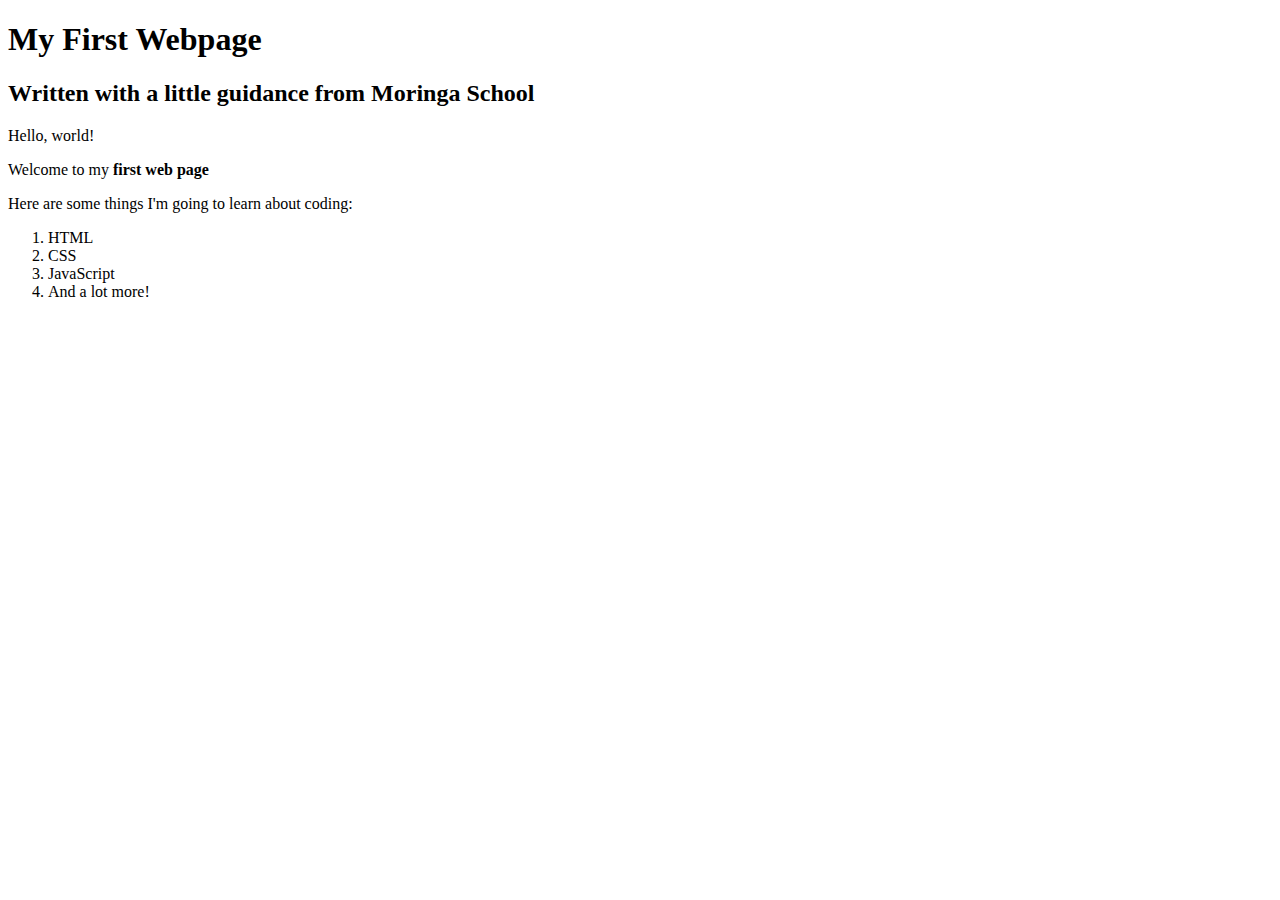
==== my-first-webpage.html @ 40c5402e "add inline elements to the page" ====
<!DOCTYPE html>
<html>
  <head>
    <title> My first webpage!</title>
  </head>
  <body>
    <h1>My First Webpage</h1>
    <h2>Written with a little guidance from Moringa School</h2>
  <p>Hello, world!</p>
  <p>Welcome to my <strong>first web page</strong/></p>
  <p>Here are some things  I'm going to learn about coding:</p>
   <ol>
      <li>HTML</li>
      <li>CSS</li>
      <li>JavaScript</li>
      <li>And a lot more!</li>



   </ol>
  </body>
</html>
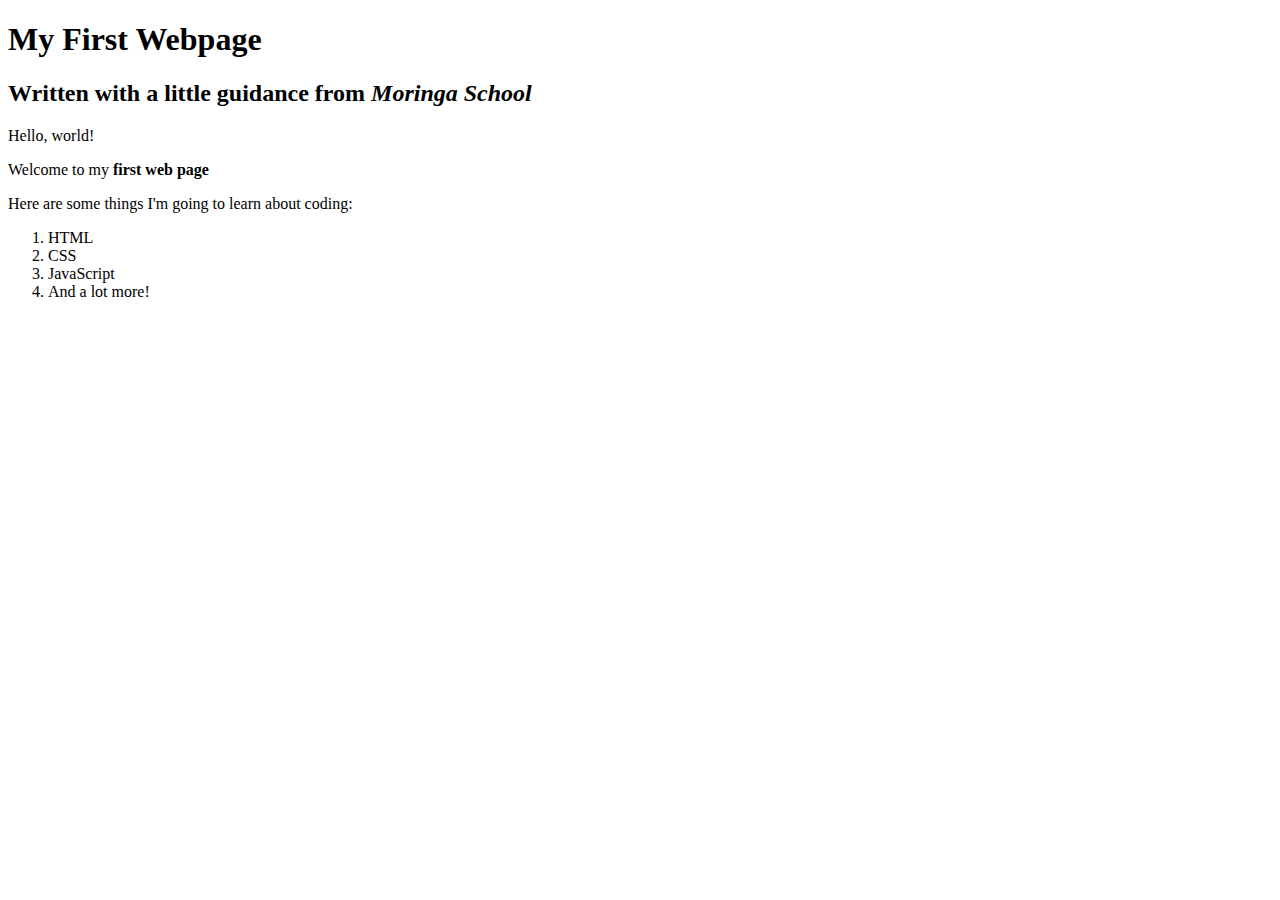
==== commit 1fc462b4: "add inline elements to page" ====
--- a/my-first-webpage.html
+++ b/my-first-webpage.html
@@ -5,7 +5,7 @@
   </head>
   <body>
     <h1>My First Webpage</h1>
-    <h2>Written with a little guidance from Moringa School</h2>
+    <h2>Written with a little guidance from <em>Moringa School</em></h2>
   <p>Hello, world!</p>
   <p>Welcome to my <strong>first web page</strong/></p>
   <p>Here are some things  I'm going to learn about coding:</p>
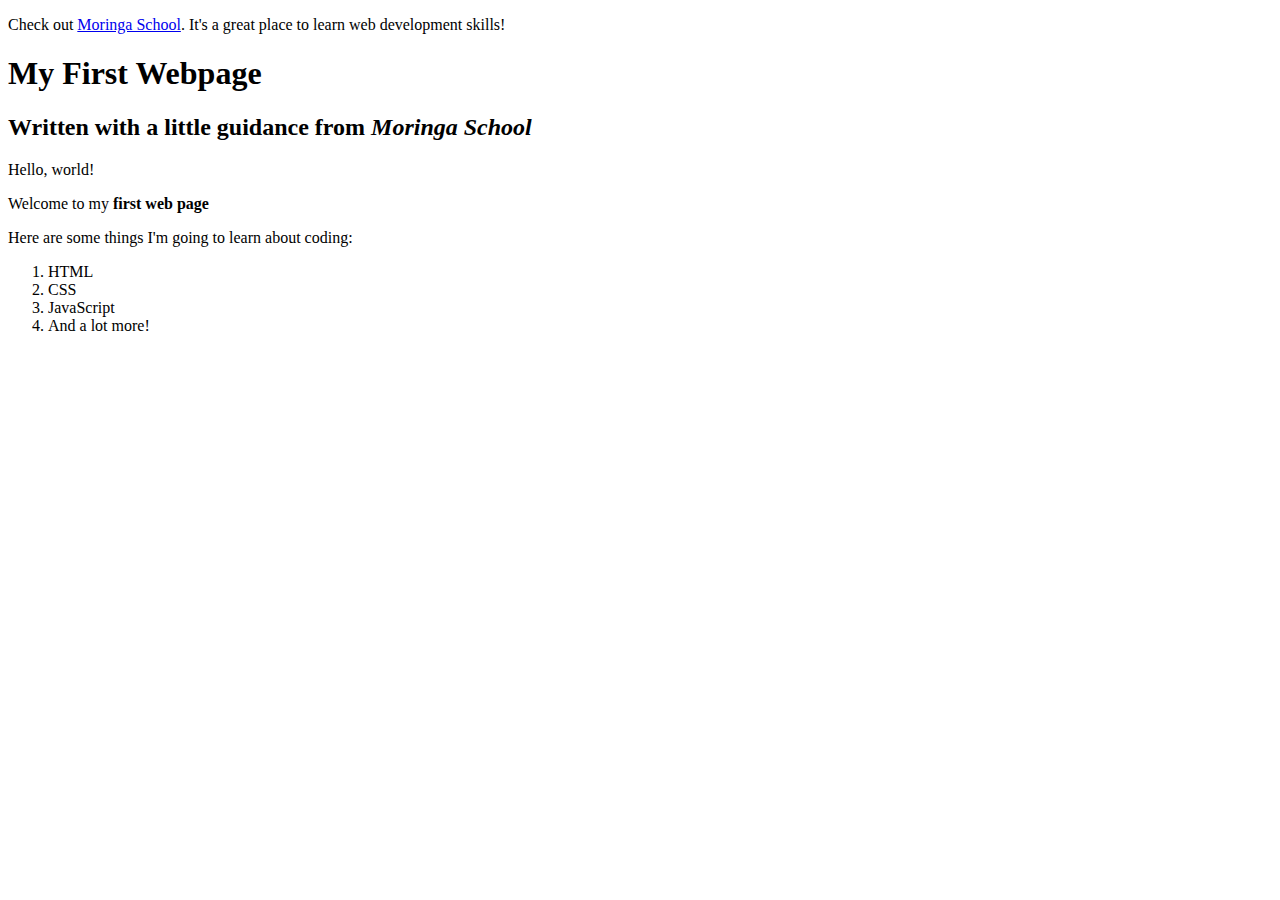
==== commit d29f38a9: "add inline elements to the page" ====
--- a/my-first-webpage.html
+++ b/my-first-webpage.html
@@ -3,7 +3,7 @@
   <head>
     <title> My first webpage!</title>
   </head>
-  <body>
+  <body><p>Check out <a href="http://moringaschool.com/">Moringa School</a>. It's a great place to learn web development skills!</p>
     <h1>My First Webpage</h1>
     <h2>Written with a little guidance from <em>Moringa School</em></h2>
   <p>Hello, world!</p>
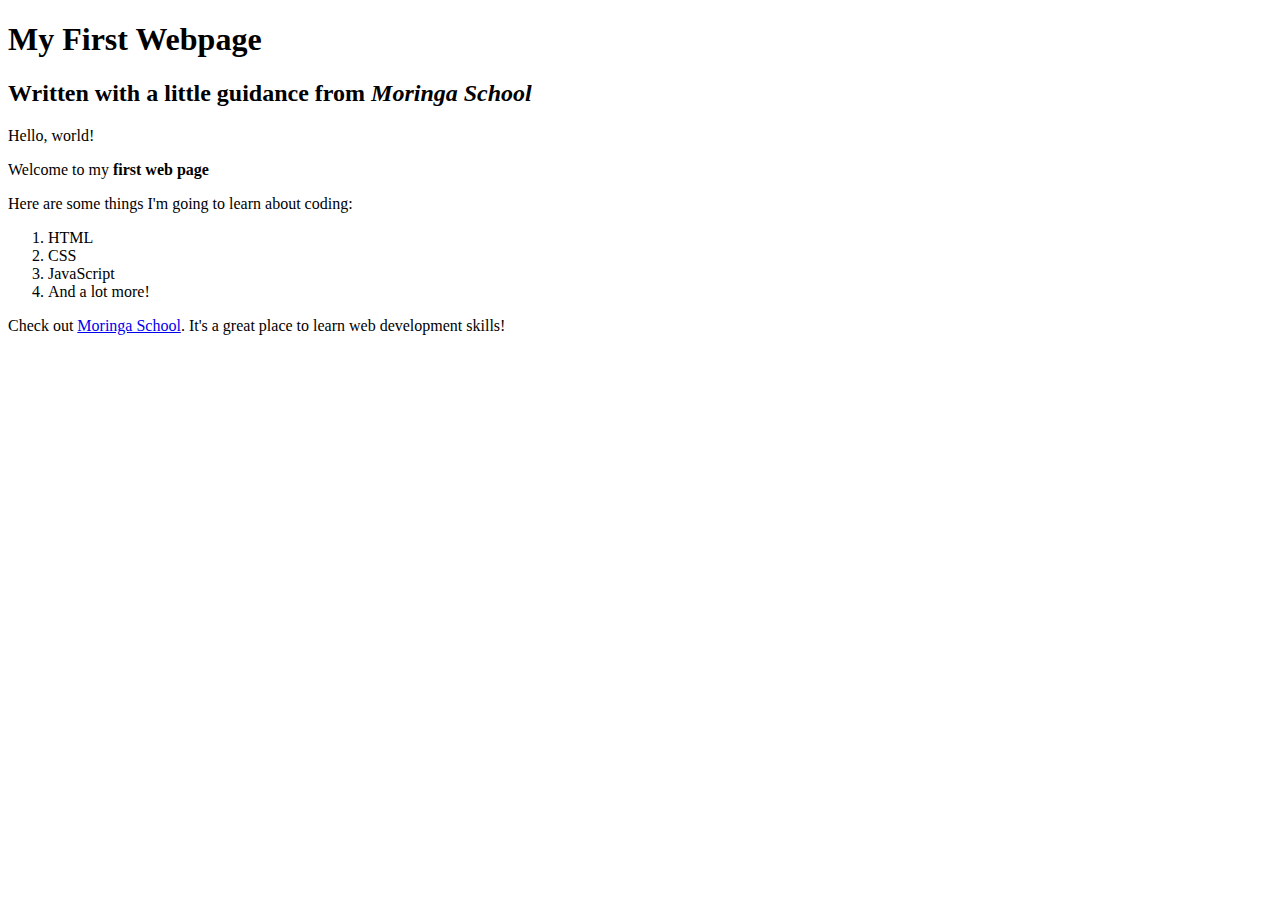
==== commit ea335f5d: "add inline elements to the page" ====
--- a/my-first-webpage.html
+++ b/my-first-webpage.html
@@ -3,7 +3,7 @@
   <head>
     <title> My first webpage!</title>
   </head>
-  <body><p>Check out <a href="http://moringaschool.com/">Moringa School</a>. It's a great place to learn web development skills!</p>
+  <body>
     <h1>My First Webpage</h1>
     <h2>Written with a little guidance from <em>Moringa School</em></h2>
   <p>Hello, world!</p>
@@ -18,5 +18,5 @@
 
 
    </ol>
-  </body>
+  </body><p>Check out <a href="http://moringaschool.com/">Moringa School</a>. It's a great place to learn web development skills!</p>
 </html>
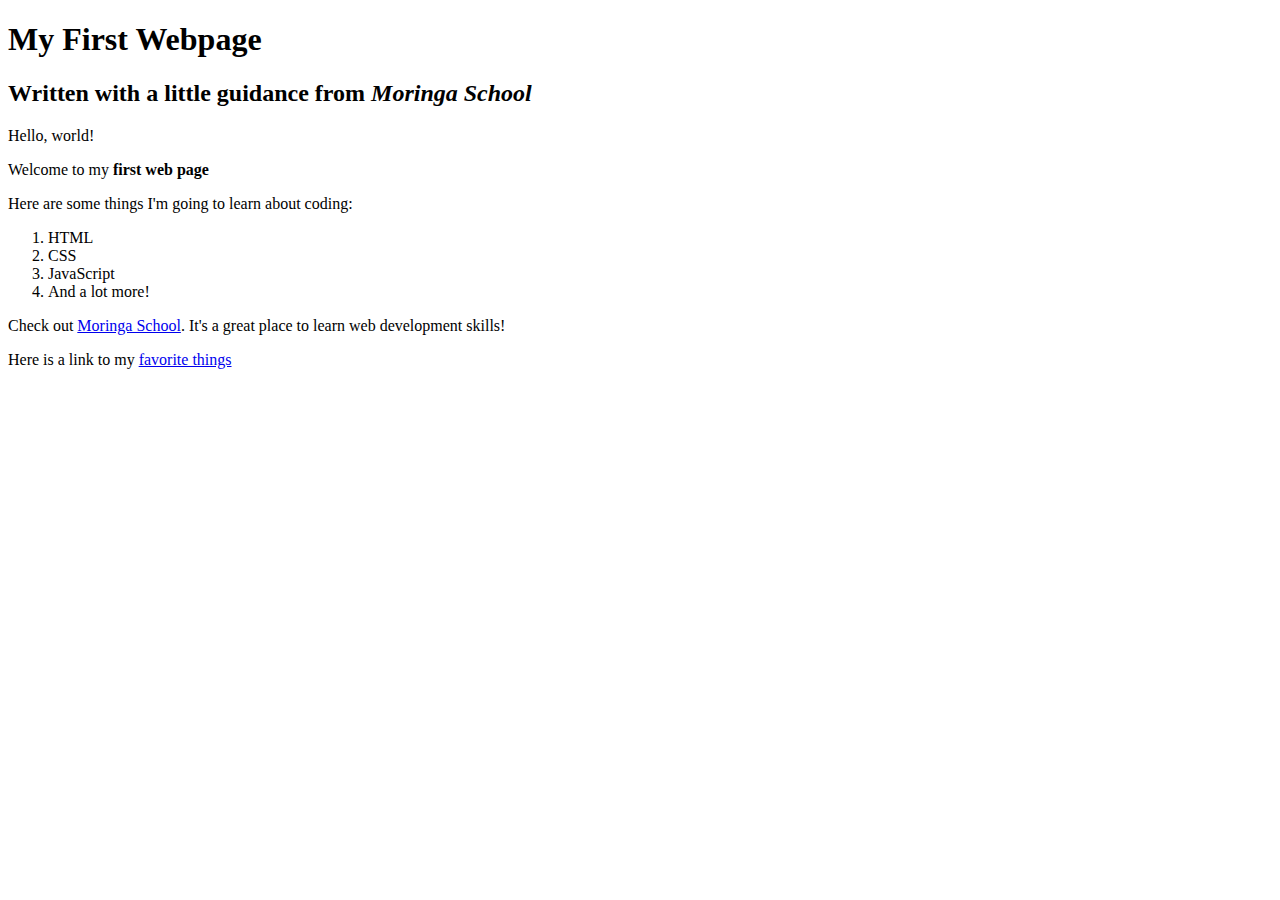
==== commit 84c069df: "add inline elements to the page" ====
--- a/my-first-webpage.html
+++ b/my-first-webpage.html
@@ -19,4 +19,5 @@
 
    </ol>
   </body><p>Check out <a href="http://moringaschool.com/">Moringa School</a>. It's a great place to learn web development skills!</p>
+          <p>Here is a link to my <a href="my-favorite-things.html">favorite things</a></p>
 </html>
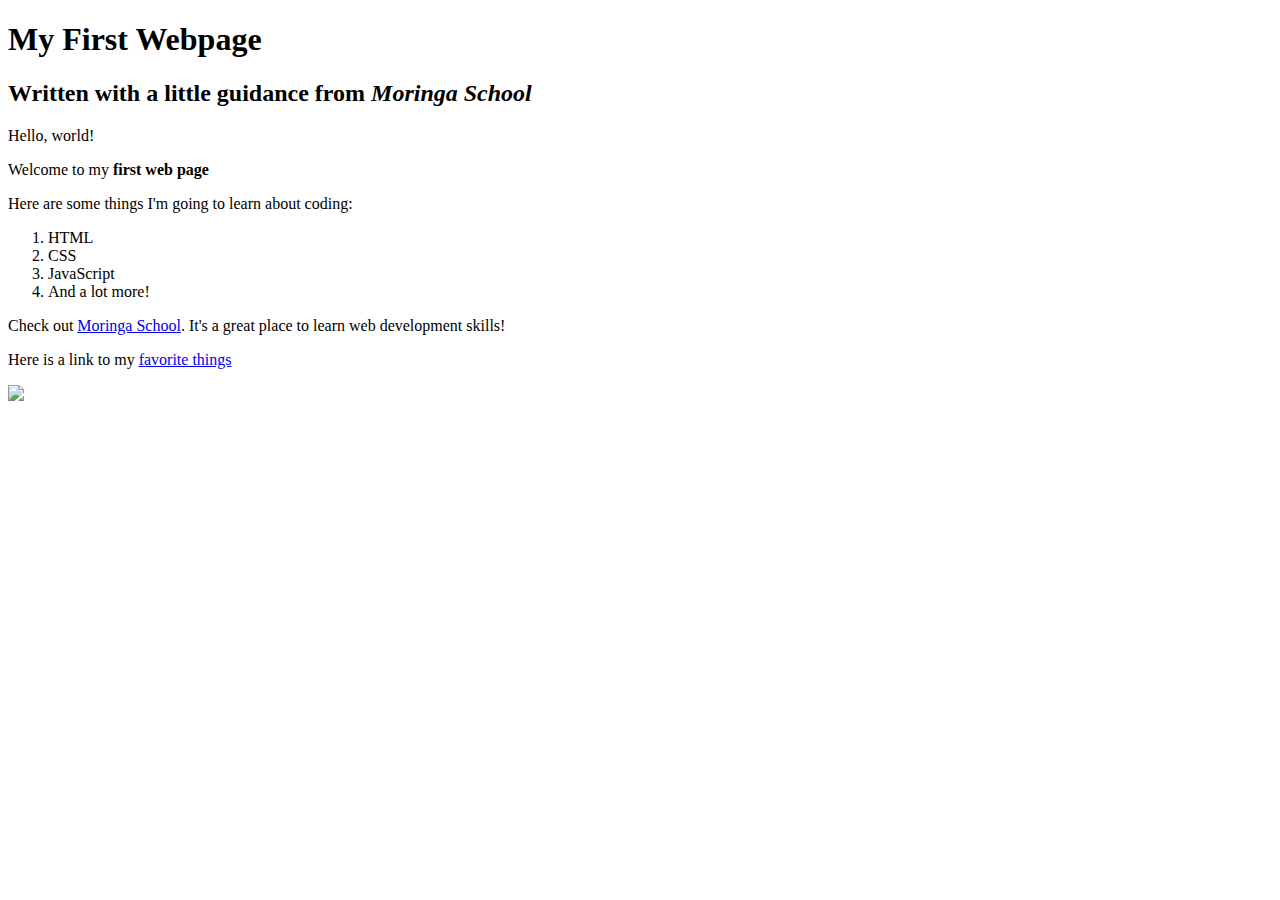
==== commit 2846af5d: "add inline tag to page" ====
--- a/my-first-webpage.html
+++ b/my-first-webpage.html
@@ -20,4 +20,5 @@
    </ol>
   </body><p>Check out <a href="http://moringaschool.com/">Moringa School</a>. It's a great place to learn web development skills!</p>
           <p>Here is a link to my <a href="my-favorite-things.html">favorite things</a></p>
+          <img src="elephant.jpeg"="A photo of an elephant">
 </html>
